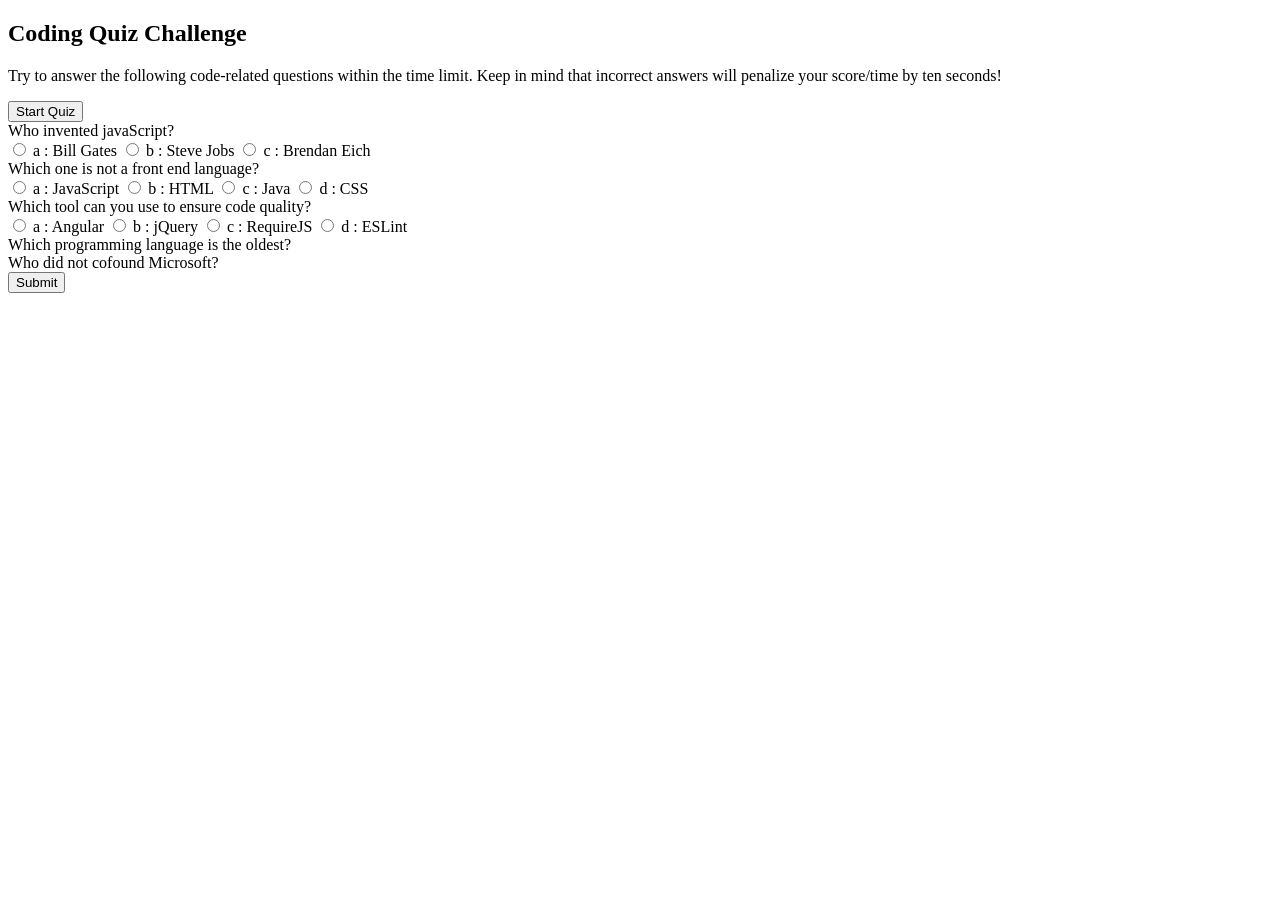
==== quiz.html @ 34c3de54 "First summit" ====
<!DOCTYPE html>
<html lang="en">

<head>
    <meta charset="UTF-8">
    <meta name="viewport" content="width=device-width, initial-scale=1.0">
    <meta http-equiv="X-UA-Compatible" content="ie=edge">
    <title>Document</title>
    <link rel="stylesheet" type="text/css" href="quiz.css">
</head>

<body>
    <div id="articles">
        <h2>Coding Quiz Challenge</h2>
    </div>
    <div>
        <p>Try to answer the following code-related questions within the time limit. Keep in mind that incorrect answers
            will penalize your score/time by ten seconds!</p>
        <button id="start">Start Quiz</button>
    </div>
    <div class="quiz-container">
        <div id ="quiz"></div>

    </div>
    <button id="submit">Submit</button>
    <div id="results"></div>



    <script src="quiz.js"></script>
</body>

</html>
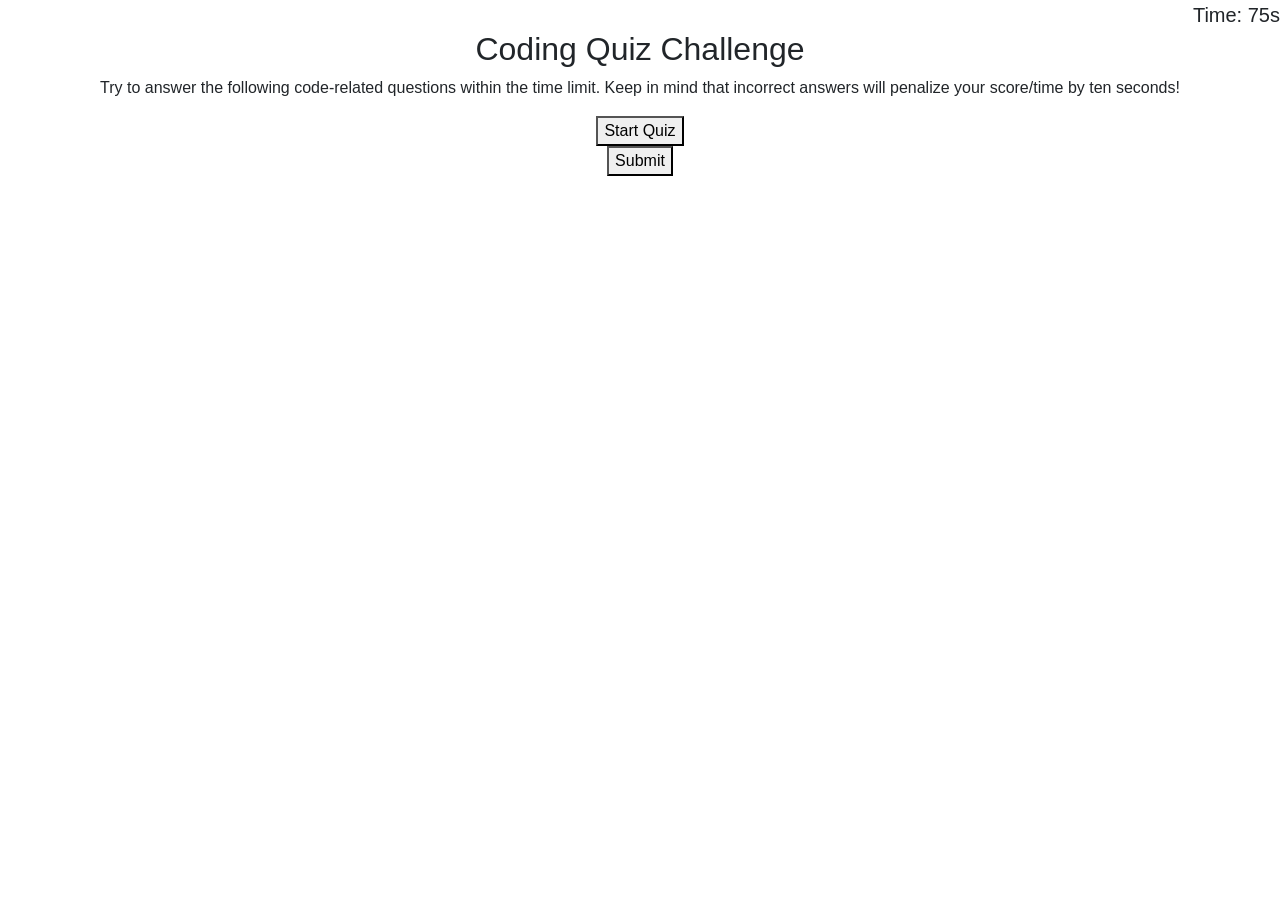
==== commit 6d96cdfa: "updated" ====
--- a/quiz.html
+++ b/quiz.html
@@ -5,26 +5,36 @@
     <meta charset="UTF-8">
     <meta name="viewport" content="width=device-width, initial-scale=1.0">
     <meta http-equiv="X-UA-Compatible" content="ie=edge">
-    <title>Document</title>
+    <title>Code Quiz</title>
+    <link rel="stylesheet" href="https://stackpath.bootstrapcdn.com/bootstrap/4.4.1/css/bootstrap.min.css"
+        integrity="sha384-Vkoo8x4CGsO3+Hhxv8T/Q5PaXtkKtu6ug5TOeNV6gBiFeWPGFN9MuhOf23Q9Ifjh" crossorigin="anonymous">
     <link rel="stylesheet" type="text/css" href="quiz.css">
 </head>
 
 <body>
-    <div id="articles">
-        <h2>Coding Quiz Challenge</h2>
+    <div id="container">
+        <div class="row">
+            <div class="col-sm-12">
+                <div id="timer">Time: <span id="realSeconds">75</span>s</div>
+            </div>
+        </div>
+        <div id="articles">
+            <h2>Coding Quiz Challenge</h2>
+        </div>
+        <div>
+            <p>Try to answer the following code-related questions within the time limit. Keep in mind that incorrect
+                answers
+                will penalize your score/time by ten seconds!</p>
+            <button id="start">Start Quiz</button>
+        </div>
+        <div class="quiz-container">
+            <div id="quiz"></div>
+        </div>
+        <button id="submit">Submit</button>
     </div>
-    <div>
-        <p>Try to answer the following code-related questions within the time limit. Keep in mind that incorrect answers
-            will penalize your score/time by ten seconds!</p>
-        <button id="start">Start Quiz</button>
-    </div>
-    <div class="quiz-container">
-        <div id ="quiz"></div>
 
-    </div>
-    <button id="submit">Submit</button>
     <div id="results"></div>
-
+    <h2 id="end"></h2>
 
 
     <script src="quiz.js"></script>
--- a/quiz.css
+++ b/quiz.css
@@ -0,0 +1,7 @@
+#container{
+    text-align: center;
+}
+#timer{
+    float: right;
+    font-size: 20px;
+   }
